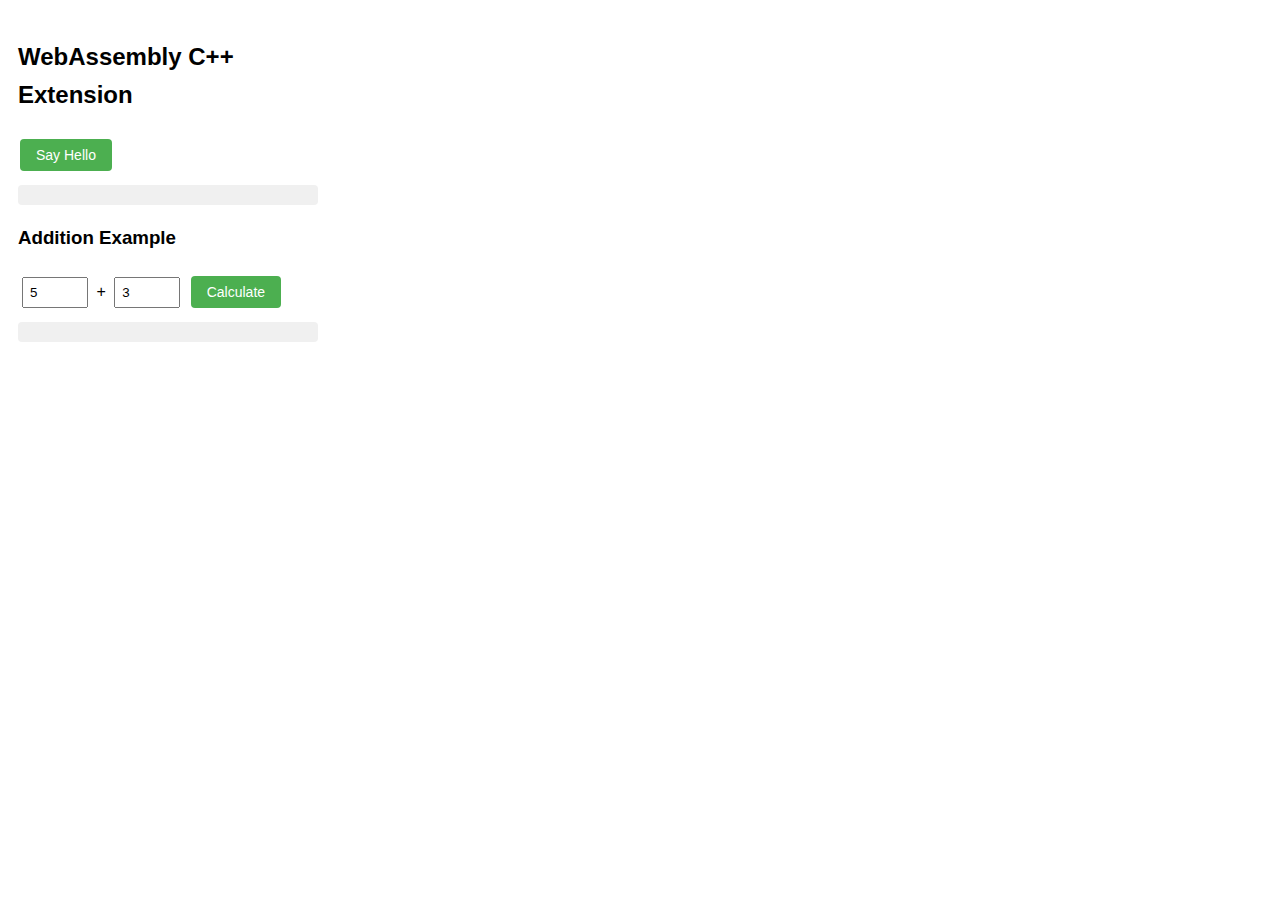
==== extension/popup.html @ 80fe6289 "chrome extention" ====
<!doctype html>
<html lang="en">
  <head>
    <meta charset="UTF-8" />
    <meta name="viewport" content="width=device-width, initial-scale=1.0" />
    <title>WebAssembly Hello World</title>
    <style>
      body {
        font-family: Arial, sans-serif;
        width: 300px;
        padding: 10px;
        line-height: 1.6;
      }
      .result {
        background-color: #f0f0f0;
        padding: 10px;
        border-radius: 4px;
        margin: 10px 0;
      }
      button {
        background-color: #4caf50;
        border: none;
        color: white;
        padding: 8px 16px;
        text-align: center;
        text-decoration: none;
        display: inline-block;
        font-size: 14px;
        margin: 4px 2px;
        cursor: pointer;
        border-radius: 4px;
      }
      input {
        padding: 6px;
        margin: 4px;
        width: 50px;
      }
    </style>
  </head>
  <body>
    <h2>WebAssembly C++ Extension</h2>

    <div>
      <button id="hello-btn">Say Hello</button>
      <div id="hello-result" class="result"></div>
    </div>

    <div>
      <h3>Addition Example</h3>
      <input type="number" id="num1" value="5" />
      +
      <input type="number" id="num2" value="3" />
      <button id="add-btn">Calculate</button>
      <div id="add-result" class="result"></div>
    </div>

    <script src="hello.js"></script>
    <script src="popup.js"></script>
  </body>
</html>
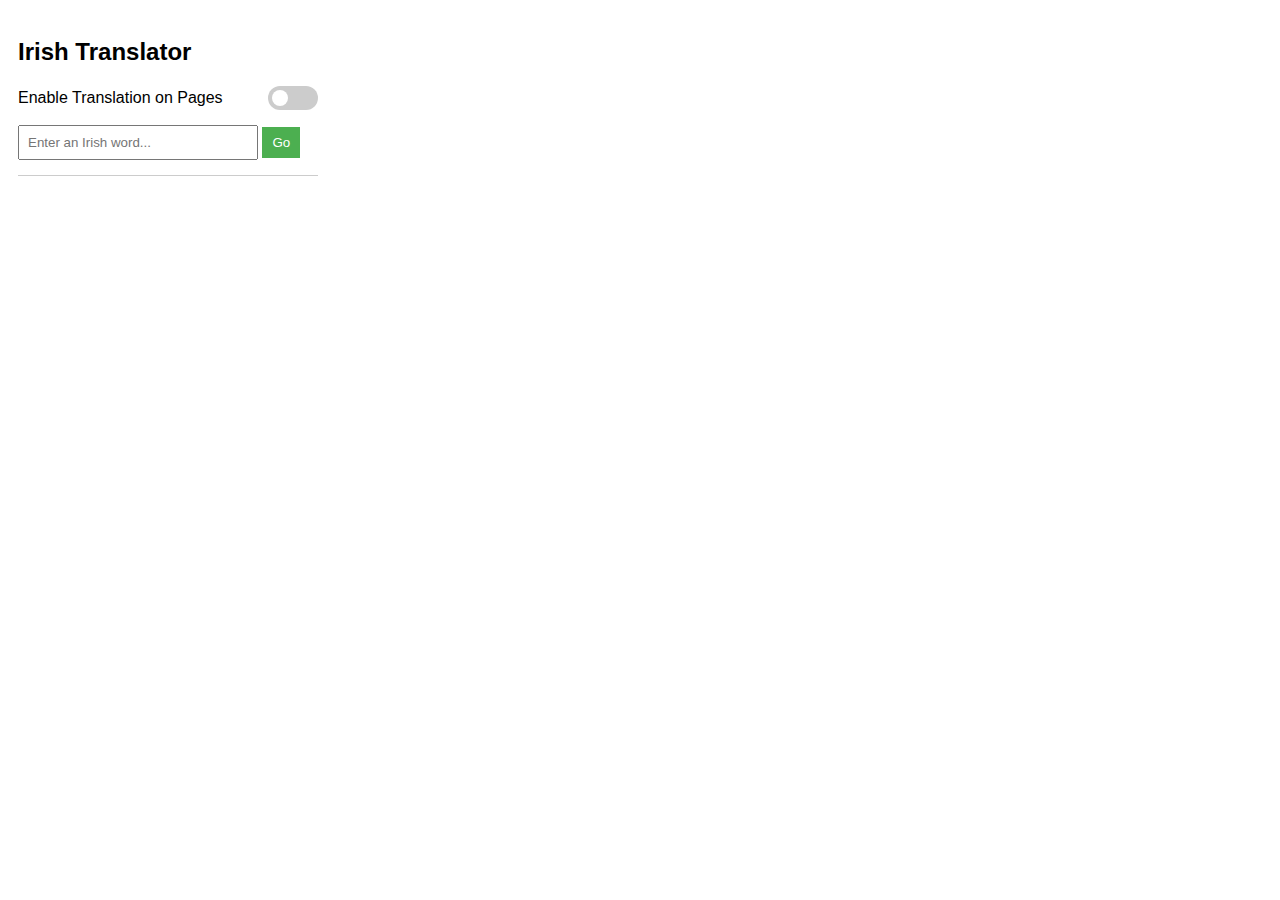
==== commit 5930ff4b: "parser" ====
--- a/extension/popup.html
+++ b/extension/popup.html
@@ -1,60 +1,146 @@
 <!doctype html>
-<html lang="en">
+<html>
   <head>
     <meta charset="UTF-8" />
-    <meta name="viewport" content="width=device-width, initial-scale=1.0" />
-    <title>WebAssembly Hello World</title>
+    <title>Irish Translator</title>
     <style>
       body {
         font-family: Arial, sans-serif;
         width: 300px;
         padding: 10px;
-        line-height: 1.6;
       }
-      .result {
-        background-color: #f0f0f0;
-        padding: 10px;
-        border-radius: 4px;
-        margin: 10px 0;
+
+      #search-container {
+        margin-bottom: 15px;
       }
-      button {
+
+      #search-input {
+        width: 220px;
+        padding: 8px;
+      }
+
+      #search-btn {
+        padding: 8px 10px;
         background-color: #4caf50;
+        color: white;
         border: none;
-        color: white;
-        padding: 8px 16px;
-        text-align: center;
-        text-decoration: none;
+        cursor: pointer;
+      }
+
+      #search-btn:hover {
+        background-color: #45a049;
+      }
+
+      #result-container {
+        margin-top: 15px;
+        border-top: 1px solid #ccc;
+        padding-top: 15px;
+      }
+
+      .word {
+        font-size: 18px;
+        font-weight: bold;
+      }
+
+      .part-of-speech {
+        color: #666;
+        margin-bottom: 5px;
+        font-style: italic;
+      }
+
+      .translation {
+        margin-bottom: 5px;
+      }
+
+      .loading {
+        color: #666;
+        font-style: italic;
+      }
+
+      .error {
+        color: red;
+      }
+
+      .toggle-switch {
+        display: flex;
+        justify-content: space-between;
+        align-items: center;
+        margin-bottom: 15px;
+      }
+
+      .switch {
+        position: relative;
         display: inline-block;
-        font-size: 14px;
-        margin: 4px 2px;
+        width: 50px;
+        height: 24px;
+      }
+
+      .switch input {
+        opacity: 0;
+        width: 0;
+        height: 0;
+      }
+
+      .slider {
+        position: absolute;
         cursor: pointer;
-        border-radius: 4px;
+        top: 0;
+        left: 0;
+        right: 0;
+        bottom: 0;
+        background-color: #ccc;
+        transition: 0.4s;
+        border-radius: 24px;
       }
-      input {
-        padding: 6px;
-        margin: 4px;
-        width: 50px;
+
+      .slider:before {
+        position: absolute;
+        content: "";
+        height: 16px;
+        width: 16px;
+        left: 4px;
+        bottom: 4px;
+        background-color: white;
+        transition: 0.4s;
+        border-radius: 50%;
+      }
+
+      input:checked + .slider {
+        background-color: #4caf50;
+      }
+
+      input:checked + .slider:before {
+        transform: translateX(26px);
       }
     </style>
   </head>
   <body>
-    <h2>WebAssembly C++ Extension</h2>
+    <h2>Irish Translator</h2>
 
-    <div>
-      <button id="hello-btn">Say Hello</button>
-      <div id="hello-result" class="result"></div>
+    <div class="toggle-switch">
+      <span>Enable Translation on Pages</span>
+      <label class="switch">
+        <input type="checkbox" id="enable-translation" />
+        <span class="slider"></span>
+      </label>
     </div>
 
-    <div>
-      <h3>Addition Example</h3>
-      <input type="number" id="num1" value="5" />
-      +
-      <input type="number" id="num2" value="3" />
-      <button id="add-btn">Calculate</button>
-      <div id="add-result" class="result"></div>
+    <div id="search-container">
+      <input
+        type="text"
+        id="search-input"
+        placeholder="Enter an Irish word..."
+      />
+      <button id="search-btn">Go</button>
     </div>
 
-    <script src="hello.js"></script>
+    <div id="result-container">
+      <div id="results">
+        <!-- Results will be displayed here -->
+      </div>
+    </div>
+
+    <script src="irish_parser.js"></script>
     <script src="popup.js"></script>
   </body>
 </html>
